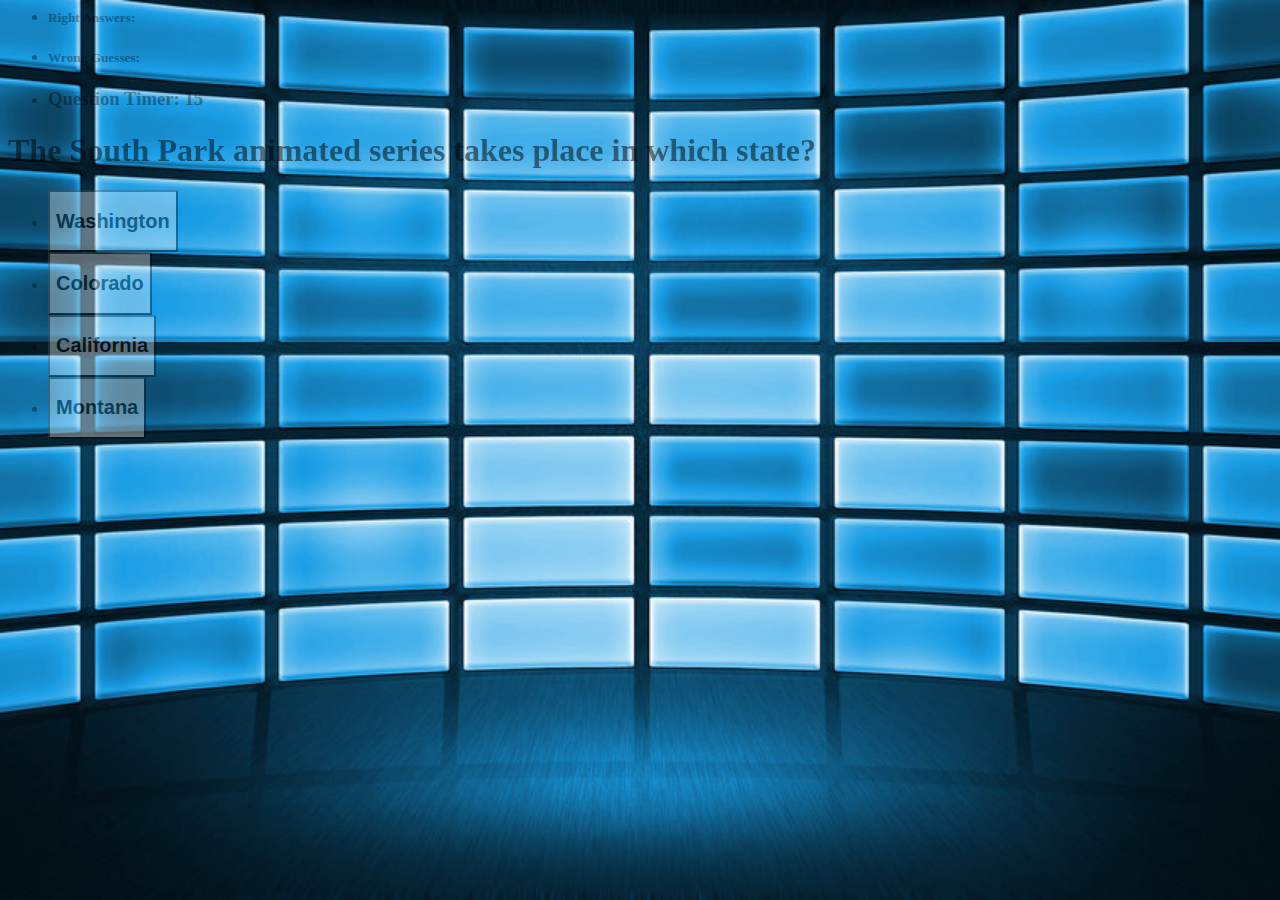
==== index.html @ 25a63cae "changes" ====
<html lang="en-us">

<head>
  <meta charset="UTF-8">
  <title>Trivia Game</title>

<link rel="stylesheet" href="https://stackpath.bootstrapcdn.com/bootstrap/4.1.3/css/bootstrap.min.css" integrity="sha384-MCw98/SFnGE8fJT3GXwEOngsV7Zt27NXFoaoApmYm81iuXoPkFOJwJ8ERdknLPMO" crossorigin="anonymous">
<script src="https://stackpath.bootstrapcdn.com/bootstrap/4.1.3/js/bootstrap.min.js" integrity="sha384-ChfqqxuZUCnJSK3+MXmPNIyE6ZbWh2IMqE241rYiqJxyMiZ6OW/JmZQ5stwEULTy" crossorigin="anonymous"></script>
<script src="https://code.jquery.com/jquery-3.3.1.slim.min.js" integrity="sha384-q8i/X+965DzO0rT7abK41JStQIAqVgRVzpbzo5smXKp4YfRvH+8abtTE1Pi6jizo" crossorigin="anonymous"></script>
<script src="https://cdnjs.cloudflare.com/ajax/libs/popper.js/1.14.3/umd/popper.min.js" integrity="sha384-ZMP7rVo3mIykV+2+9J3UJ46jBk0WLaUAdn689aCwoqbBJiSnjAK/l8WvCWPIPm49" crossorigin="anonymous"></script>
  <script src="app.js"></script>
  <link rel="stylesheet" type="text/css" href="assets/css/style.css">

</head>

<body>
  <div class="container">
    <div class="row">
      <div class="col-md-12">
          <div class="card" style="width: 18rem;">
              <ul class="list-group list-group-flush">
                <li class="list-group-item"><h5>Right Answers:</h5></li>
                <li class="list-group-item"><h5>Wrong Guesses:</h5></li>
                <li class="list-group-item"><h3><strong>Question Timer: 15</strong></h3></li>
              </ul>
            </div>
      </div>
    </div>
      <div class="row">
          <div class="col-md-12 col-centered">
            <div class="card card-body ">
                <div class="card-header">
                  <h1>The South Park animated series takes place in which state?</h1>
                </div>
                <ul class="list-group list-group-flush">
                  <li class="list-group-item"><button type="button" class="btn btn-primary btn-lg btn-block"><h2>Washington</h2></button></li>
                  <li class="list-group-item"><button type="button" class="btn btn-primary btn-lg btn-block"><h2>Colorado</h2></button></li>
                  <li class="list-group-item"><button type="button" class="btn btn-primary btn-lg btn-block"><h2>California</h2></button></li>
                  <li class="list-group-item"><button type="button" class="btn btn-primary btn-lg btn-block"><h2>Montana</h2></button></li>
                </ul>
              </div>
          </div>
      </div>      
  </div>  
    <!-- Adds a link to the javascript file. Loaded at the bottom so it waits for the HTML content to display first.
	If you put this at the top it will crash, because the HTML IDs won't exist yet.-->
  <script type="text/javascript" src="https://cdnjs.cloudflare.com/ajax/libs/jquery/3.2.1/jquery.min.js"></script> 
</body>

</html>
---- assets/css/style.css ----
body { 
    background: url("../images/bg.jpg") no-repeat center center fixed; 
    -webkit-background-size: cover;
    -moz-background-size: cover;
    -o-background-size: cover;
    background-size: cover;
  }

  .container {
    width: 100%;
  }

  .col-centered{
    float: none;
    margin: 0 auto;
}
.card {
  top: 25%;
  opacity: 0.5;
  color: black;

}
.list-group-item {
  
  color: black;
  opacity: 0.7;
  padding: 0;
 
  
}


.btn-primary {
  background: white;
  color: black;
  
}
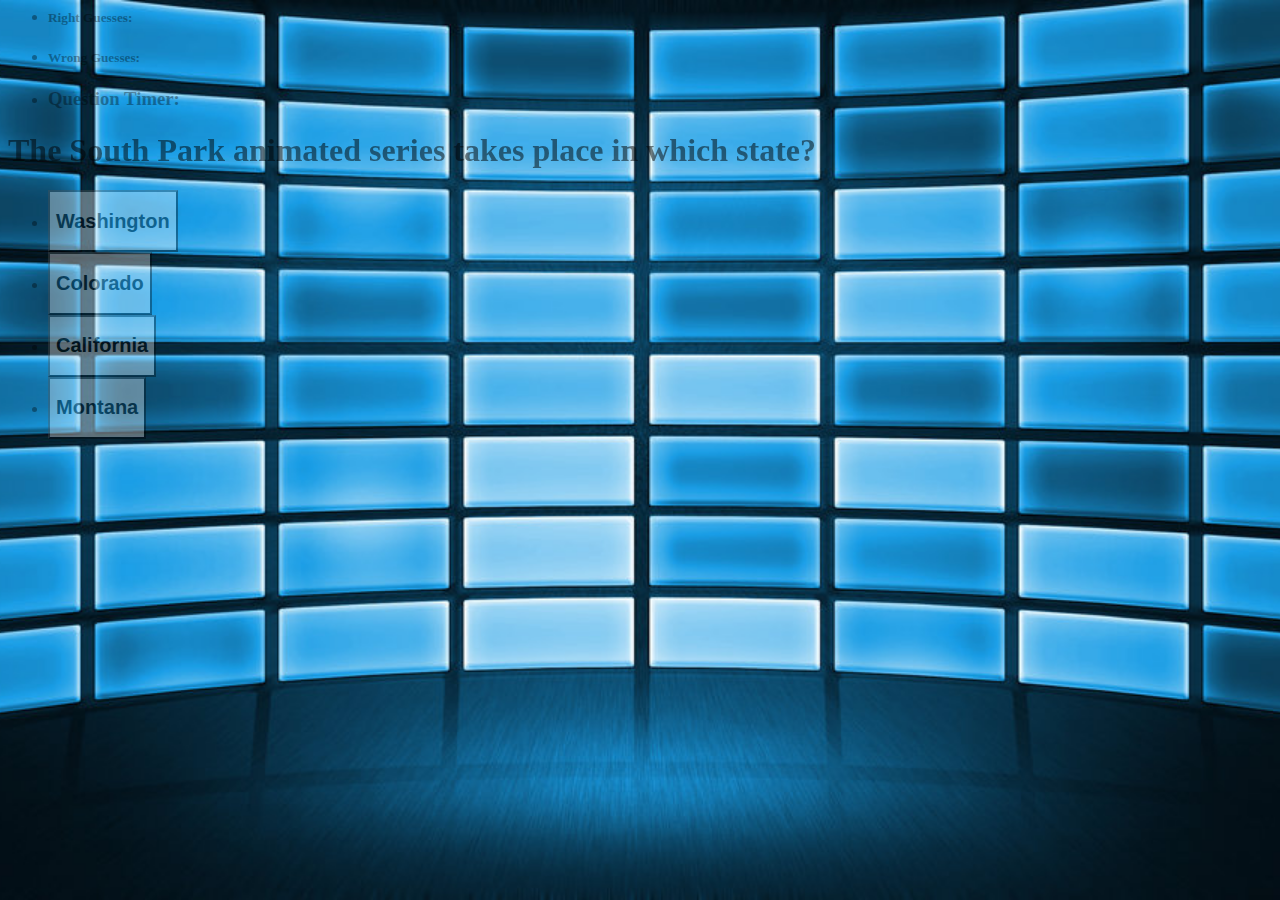
==== commit 6ba63771: "new" ====
--- a/index.html
+++ b/index.html
@@ -8,7 +8,7 @@
 <script src="https://stackpath.bootstrapcdn.com/bootstrap/4.1.3/js/bootstrap.min.js" integrity="sha384-ChfqqxuZUCnJSK3+MXmPNIyE6ZbWh2IMqE241rYiqJxyMiZ6OW/JmZQ5stwEULTy" crossorigin="anonymous"></script>
 <script src="https://code.jquery.com/jquery-3.3.1.slim.min.js" integrity="sha384-q8i/X+965DzO0rT7abK41JStQIAqVgRVzpbzo5smXKp4YfRvH+8abtTE1Pi6jizo" crossorigin="anonymous"></script>
 <script src="https://cdnjs.cloudflare.com/ajax/libs/popper.js/1.14.3/umd/popper.min.js" integrity="sha384-ZMP7rVo3mIykV+2+9J3UJ46jBk0WLaUAdn689aCwoqbBJiSnjAK/l8WvCWPIPm49" crossorigin="anonymous"></script>
-  <script src="app.js"></script>
+  
   <link rel="stylesheet" type="text/css" href="assets/css/style.css">
 
 </head>
@@ -19,25 +19,27 @@
       <div class="col-md-12">
           <div class="card" style="width: 18rem;">
               <ul class="list-group list-group-flush">
-                <li class="list-group-item"><h5>Right Answers:</h5></li>
-                <li class="list-group-item"><h5>Wrong Guesses:</h5></li>
-                <li class="list-group-item"><h3><strong>Question Timer: 15</strong></h3></li>
+                <li class="list-group-item"><h5 id="rGuess">Right Guesses:</h5></li>
+                <li class="list-group-item"><h5 id="wGuess">Wrong Guesses:</h5></li>
+                <li class="list-group-item"><h3 id="qTimer">Question Timer:</h3></li>
               </ul>
             </div>
       </div>
     </div>
       <div class="row">
           <div class="col-md-12 col-centered">
-            <div class="card card-body ">
+            <div class="card card-body" id="game">
                 <div class="card-header">
-                  <h1>The South Park animated series takes place in which state?</h1>
+                  <h1 id="questionHolder"></h1>
                 </div>
                 <ul class="list-group list-group-flush">
-                  <li class="list-group-item"><button type="button" class="btn btn-primary btn-lg btn-block"><h2>Washington</h2></button></li>
-                  <li class="list-group-item"><button type="button" class="btn btn-primary btn-lg btn-block"><h2>Colorado</h2></button></li>
-                  <li class="list-group-item"><button type="button" class="btn btn-primary btn-lg btn-block"><h2>California</h2></button></li>
-                  <li class="list-group-item"><button type="button" class="btn btn-primary btn-lg btn-block"><h2>Montana</h2></button></li>
+                  <li class="list-group-item"><button type="button" class="btn btn-primary btn-lg btn-block"><h2 id="answer1"class ="answers" value = "0"></h2></button></li>
+                  <li class="list-group-item"><button type="button" class="btn btn-primary btn-lg btn-block"><h2 id="answer2"class ="answers" value = "1"></h2></button></li>
+                  <li class="list-group-item"><button type="button" class="btn btn-primary btn-lg btn-block"><h2 id="answer3"class ="answers" value = "2"></h2></button></li>
+                  <li class="list-group-item"><button type="button" class="btn btn-primary btn-lg btn-block"><h2 id="answer4"class ="answers" value = "3"></h2></button></li>
                 </ul>
+              </div>
+              <div id = "answerDisplay" class="card card-body">
               </div>
           </div>
       </div>      
@@ -45,6 +47,7 @@
     <!-- Adds a link to the javascript file. Loaded at the bottom so it waits for the HTML content to display first.
 	If you put this at the top it will crash, because the HTML IDs won't exist yet.-->
   <script type="text/javascript" src="https://cdnjs.cloudflare.com/ajax/libs/jquery/3.2.1/jquery.min.js"></script> 
+  <script src="assets/javascript/app.js"></script>
 </body>
 
 </html>--- a/assets/css/style.css
+++ b/assets/css/style.css
@@ -34,4 +34,19 @@
   background: white;
   color: black;
   
+}
+#answerDisplay {
+  top: 30%;
+  opacity: 0.5;
+  color: black;
+  font-size: 36px;
+  text-align: center;
+  height: 350px;
+  line-height: 300px;
+}
+
+#qTimer .h3 h3 {
+  height: 28px;
+  font-size: 1.75rem;
+  font-weight: 500;
 }